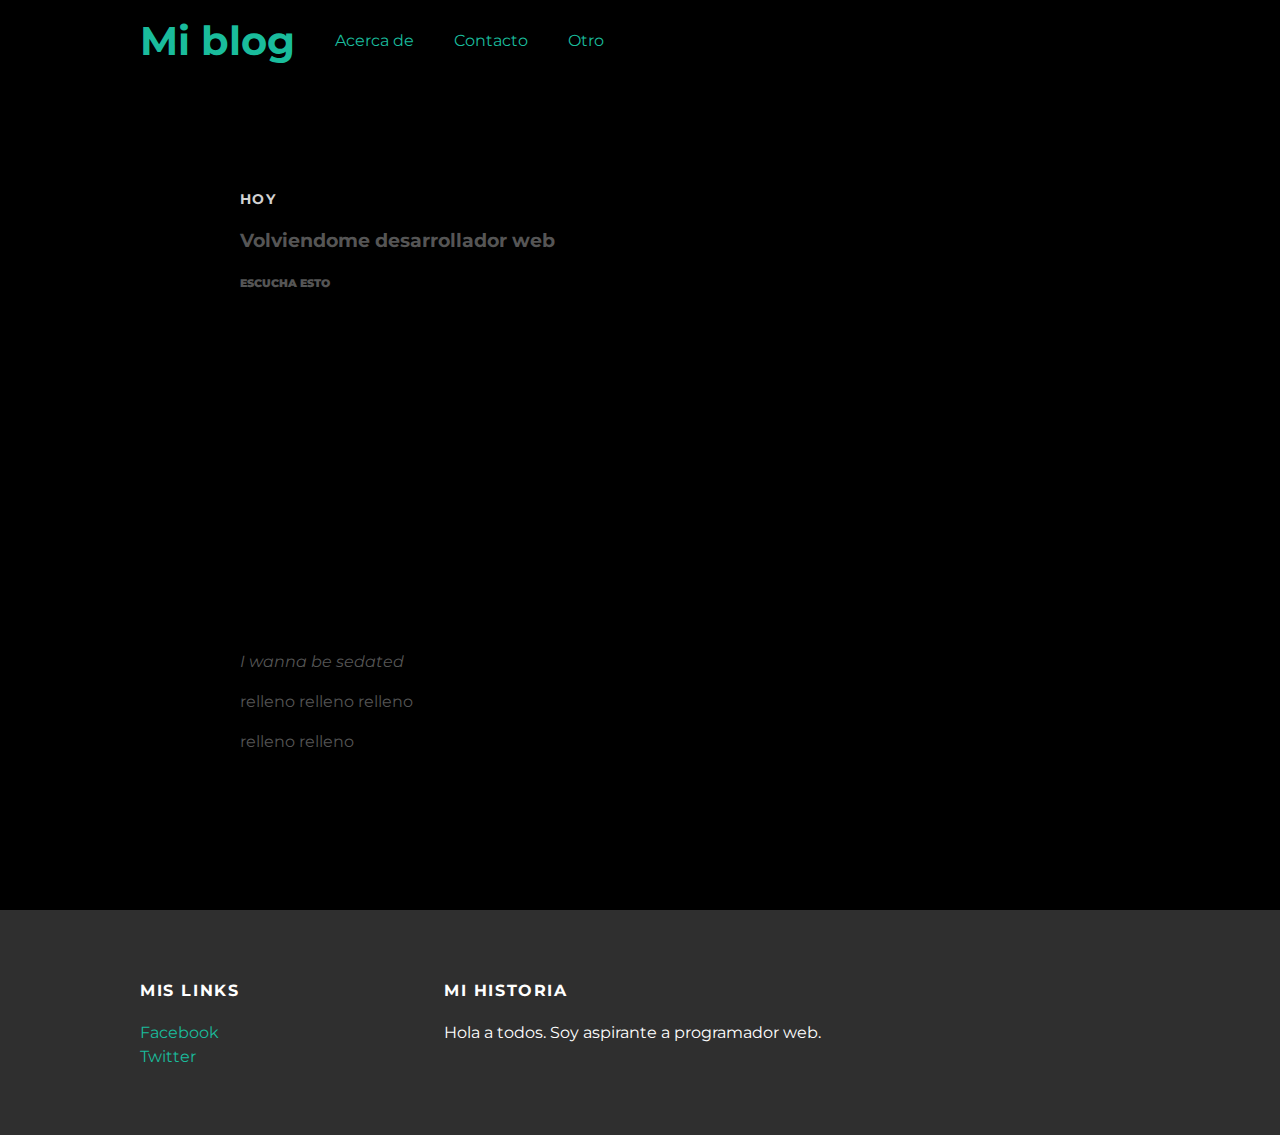
==== index.html @ 8b495287 "Add files via upload" ====
<!DOCTYPE html>
<html lang="es" dir="ltr">
  <head>
    <meta charset="utf-8">
    <link rel="stylesheet" href="styles.css">
    <title>Nathan's website</title>
  </head>
  <body>
    <div id="header">
      <div class="container">
        <a id="header-title" href="index.html">Mi blog</a>
        <ul id="header-nav">
          <li><a href="acerca_de.html">Acerca de</a></li>
          <li><a href="mailto: garrattonatan@gmail.com">Contacto</a></li>
          <li><a class="otro" href="otro.html">Otro</a></li>
        </ul>

      </div>
    </div>
    <div id="contenido">
      <div class="container">
        <div>
          <div class="post">
              <div class="post-autor">
                <img src="">
                <span></span>
              </div>
              <p class="fecha-post">Hoy</p>
              <h3 class="titulo-post">Volviendome desarrollador web</h3>
              <h6><strong>ESCUCHA ESTO</strong></h6>
              <iframe width="560" height="315" src="https://www.youtube.com/embed/fregObNcHC8" frameborder="0" allow="accelerometer; autoplay; encrypted-media; gyroscope; picture-in-picture" allowfullscreen></iframe>
              <p><em>I wanna be sedated</em></p>
              <div class="contenido-post">
                <p>relleno relleno relleno</p>
                <p>relleno relleno</p>
              </div>
          </div>
        </div>
      </div>
    </div>
    <div id="pie_de_pagina">
      <div class="container">
        <div class="columna">
          <h4>Mis Links</h4>
          <p>
            <a href="">Facebook</a><br>
            <a href="">Twitter</a>
          </p>
        </div>
        <div class="columna">
          <h4>Mi Historia</h4>
          <p>Hola a todos. Soy aspirante a programador web.</p>
        </div>
      </div>
    </div>
  </body>
</html>
---- styles.css ----
@import url(http://fonts.googleapis.com/css?family=Montserrat:400,700);

body {
  background-color: black;
  color: #555;
  margin: 0;
    
  font-family: 'Montserrat', sans-serif;
}

.post-container:nth-child(even) {
    background-color: #f2f2f2;
}

a {
    color: #1abc9c;
    text-decoration: none;
}

a:hover {
    color: #F6A623;
}

h1 h2 h3 h4 {
    color: #333;
}

p {
    line-height: 1.5;
}

#header a:hover {
  background-color: #1abc9c;
  color: #222;
  height: 150px;
  line-height: 150px;
  text-decoration: none;
  border-radius: 25%;
  text-transform: uppercase;
  letter-spacing: 0.1em;
}

#header-title {
  display: block;
  float: left;

  font-size: 40px;
  font-weight: bold;
}

#header-nav li {
  display: inline;
  float: left;
  font-size: 20px
  font-weight: bold;
  padding: 15px 0 0 40px;
  margin-top: 0;
}

.container {
  max-width: 1000px;
  margin: 0 auto;
}

.post, .acerca_de {
    max-width: 800px;
    margin: 0 auto;
    padding: 140px 0;
}

.post-autor img span {
    width: 50px;
    height: 50px;
    vertical-align: middle;
    margin-left: 16px;
    border-radius: 50%
}

.fecha-post {
    color: #D2D2D2;
    
    font-size: 14px;
    font-weight: bold;
    
    text-transform: uppercase;
    letter-spacing: 0.1em;
}

#pie_de_pagina {
    background-color: #2f2f2f;
    padding: 50px 0;
}

#pie_de_pagina h4 {
    color: white;
    text-transform: uppercase;
    letter-spacing: 0.1em;
}

#pie_de_pagina p {
    color: white;
}

.columna {
    min-width: 300px;
    display: inline-block;
    vertical-align: top;
}

.acerca_de {
    text-align: center;
}

.acerca_de_autor img {
    border-radius: 50%;
}

.twitch {
  font-size: 100px;
  margin: 10px, 0, 0, 30px;
  text-align: center;
}

#hecleo {
  width: 150px;
  height: 100px;
}
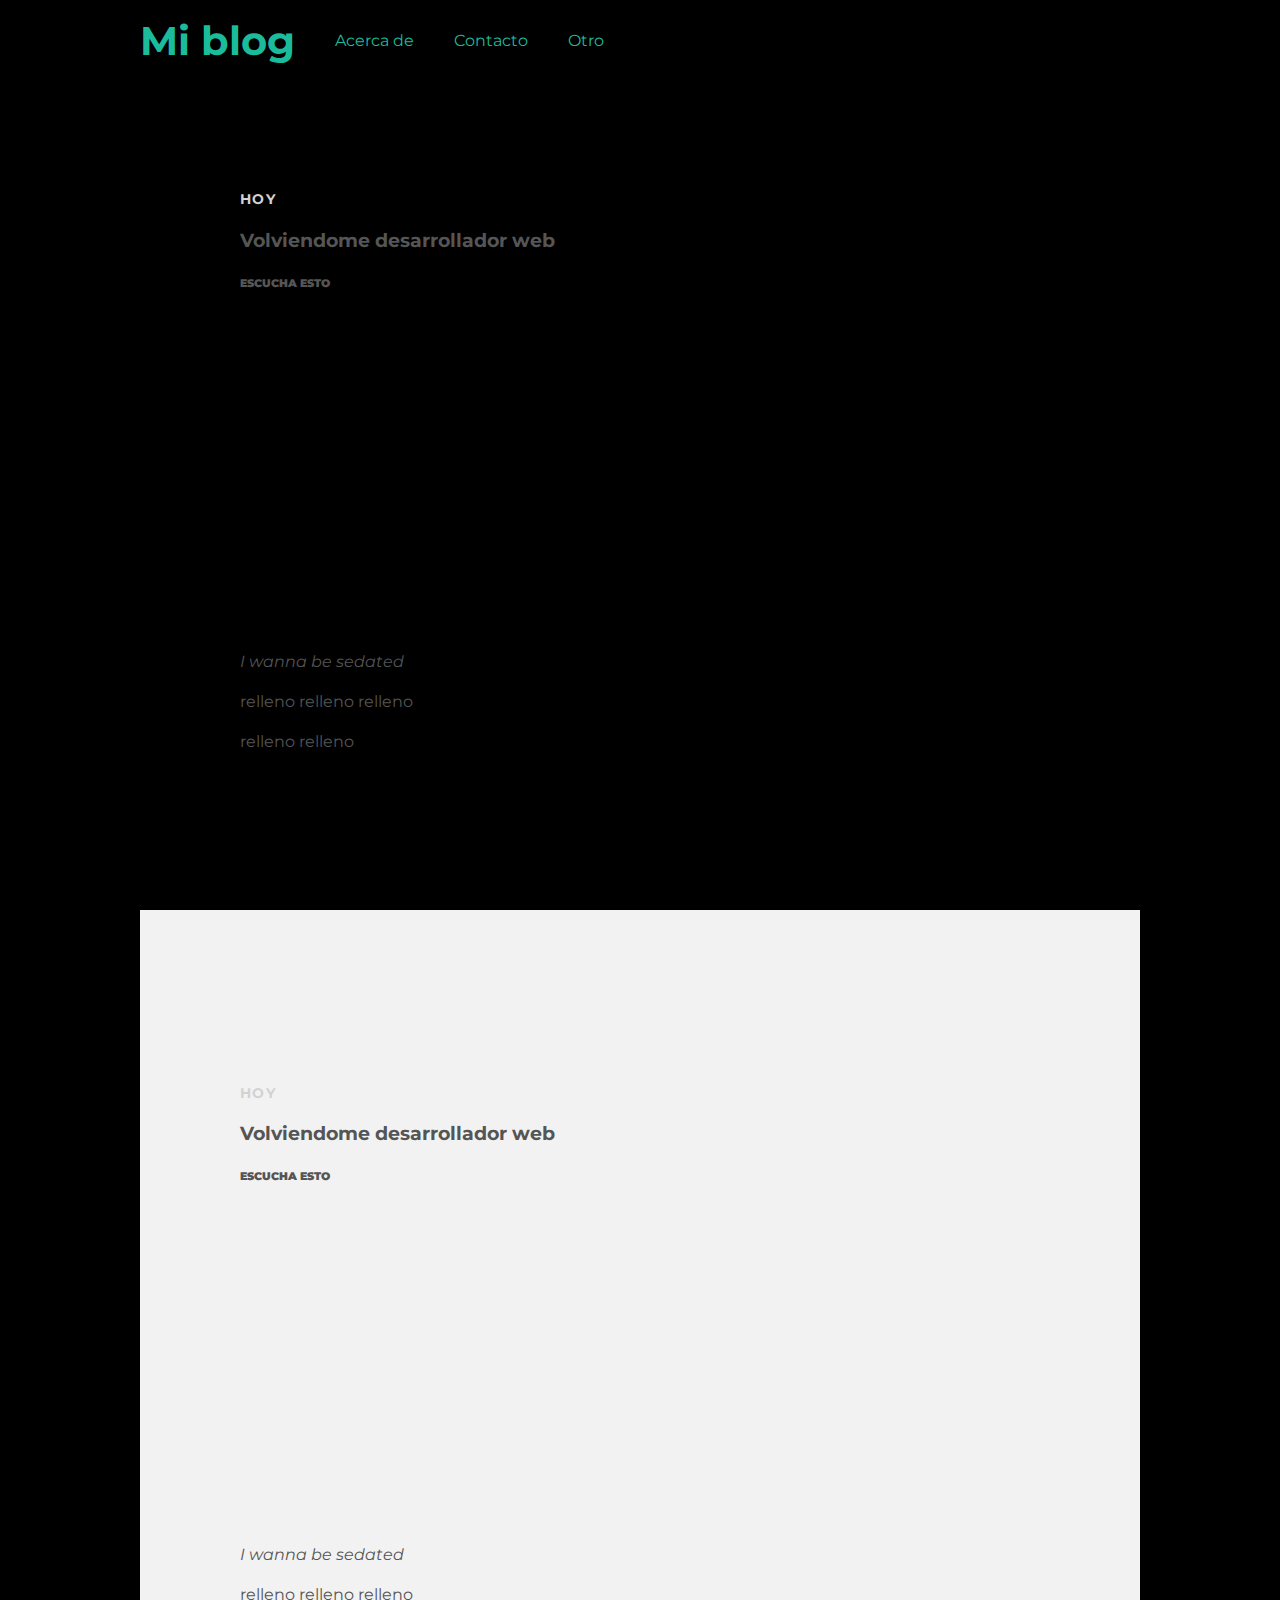
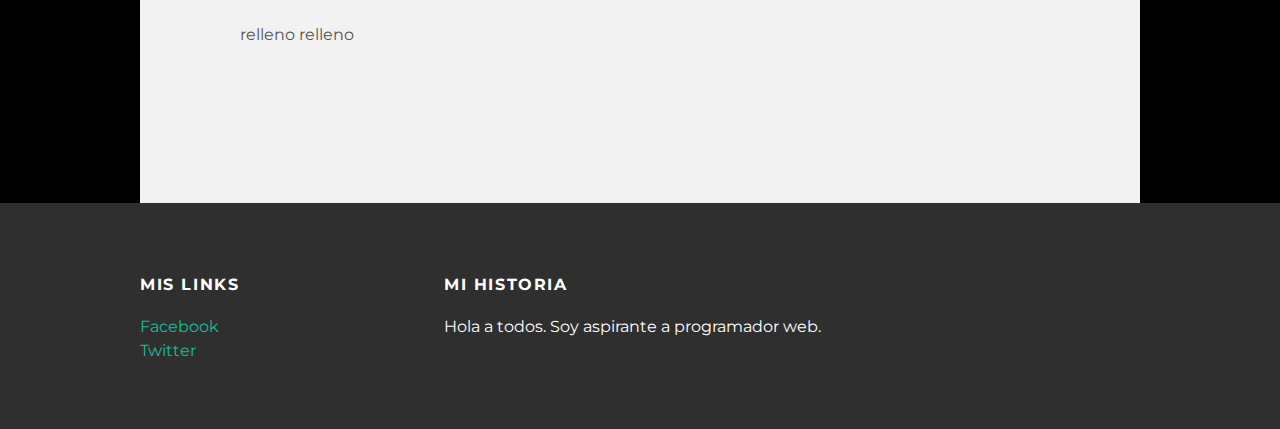
==== commit 40939c1d: "Update index.html" ====
--- a/index.html
+++ b/index.html
@@ -19,7 +19,24 @@
     </div>
     <div id="contenido">
       <div class="container">
-        <div>
+        <div class="post-container">
+          <div class="post">
+              <div class="post-autor">
+                <img src="">
+                <span></span>
+              </div>
+              <p class="fecha-post">Hoy</p>
+              <h3 class="titulo-post">Volviendome desarrollador web</h3>
+              <h6><strong>ESCUCHA ESTO</strong></h6>
+              <iframe width="560" height="315" src="https://www.youtube.com/embed/fregObNcHC8" frameborder="0" allow="accelerometer; autoplay; encrypted-media; gyroscope; picture-in-picture" allowfullscreen></iframe>
+              <p><em>I wanna be sedated</em></p>
+              <div class="contenido-post">
+                <p>relleno relleno relleno</p>
+                <p>relleno relleno</p>
+              </div>
+          </div>
+        </div>
+        <div class="post-container">
           <div class="post">
               <div class="post-autor">
                 <img src="">
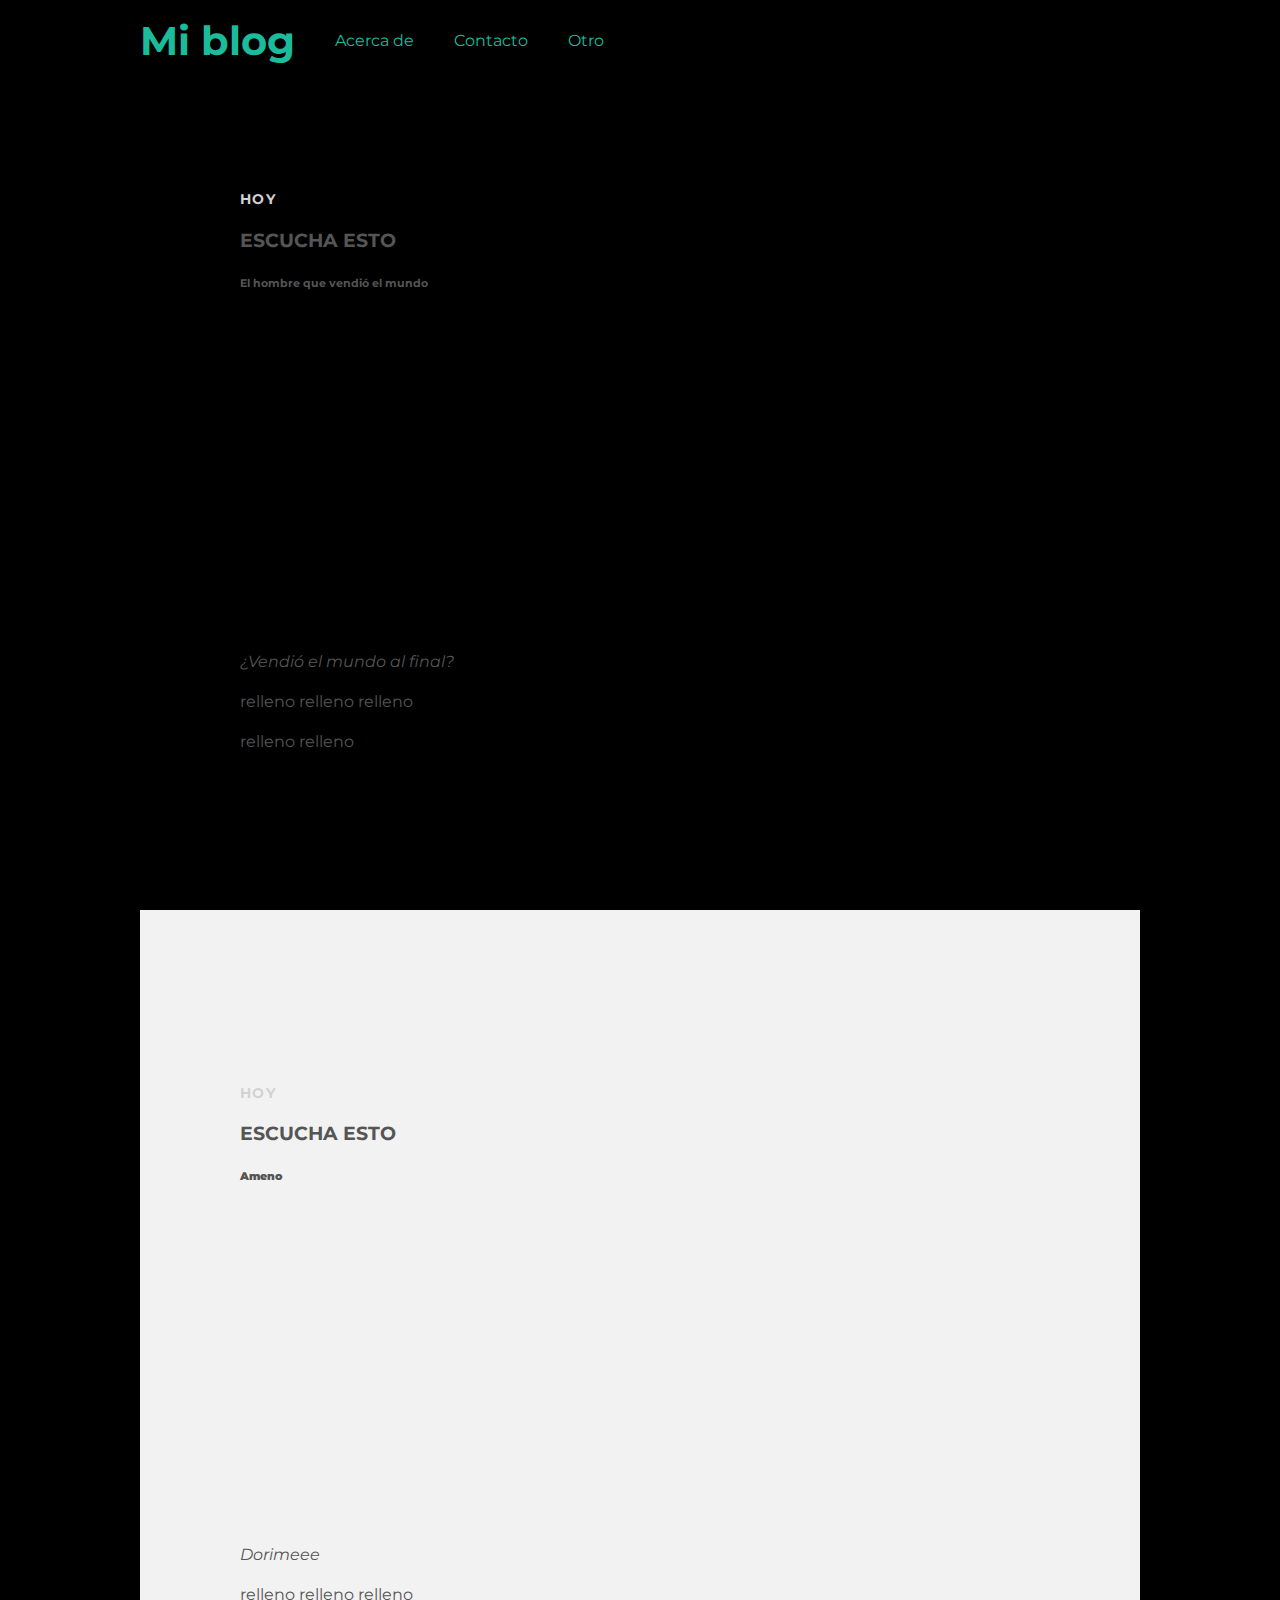
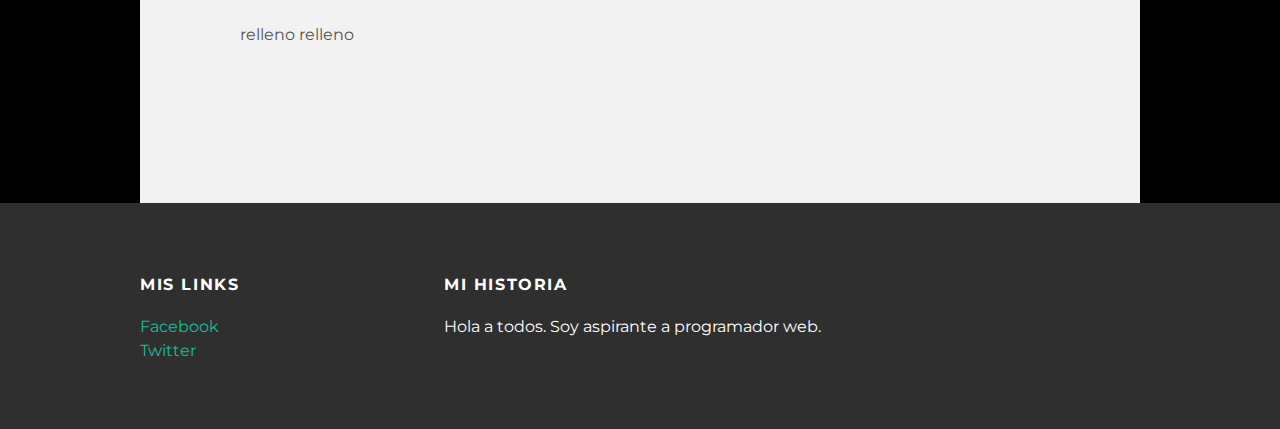
==== commit 474ce9af: "Update index.html" ====
--- a/index.html
+++ b/index.html
@@ -26,10 +26,10 @@
                 <span></span>
               </div>
               <p class="fecha-post">Hoy</p>
-              <h3 class="titulo-post">Volviendome desarrollador web</h3>
-              <h6><strong>ESCUCHA ESTO</strong></h6>
+              <h3 class="titulo-post">ESCUCHA ESTO</h3>
+              <h6><strong></strong>El hombre que vendió el mundo</h6>
               <iframe width="560" height="315" src="https://www.youtube.com/embed/fregObNcHC8" frameborder="0" allow="accelerometer; autoplay; encrypted-media; gyroscope; picture-in-picture" allowfullscreen></iframe>
-              <p><em>I wanna be sedated</em></p>
+              <p><em>¿Vendió el mundo al final?</em></p>
               <div class="contenido-post">
                 <p>relleno relleno relleno</p>
                 <p>relleno relleno</p>
@@ -43,10 +43,10 @@
                 <span></span>
               </div>
               <p class="fecha-post">Hoy</p>
-              <h3 class="titulo-post">Volviendome desarrollador web</h3>
-              <h6><strong>ESCUCHA ESTO</strong></h6>
-              <iframe width="560" height="315" src="https://www.youtube.com/embed/fregObNcHC8" frameborder="0" allow="accelerometer; autoplay; encrypted-media; gyroscope; picture-in-picture" allowfullscreen></iframe>
-              <p><em>I wanna be sedated</em></p>
+              <h3 class="titulo-post">ESCUCHA ESTO</h3>
+              <h6><strong>Ameno</strong></h6>
+              <iframe width="560" height="315" src="https://www.youtube.com/embed/6xUnSVTh8fI" frameborder="0" allow="accelerometer; autoplay; encrypted-media; gyroscope; picture-in-picture" allowfullscreen></iframe>
+              <p><em>Dorimeee</em></p>
               <div class="contenido-post">
                 <p>relleno relleno relleno</p>
                 <p>relleno relleno</p>
@@ -72,3 +72,4 @@
     </div>
   </body>
 </html>
+
